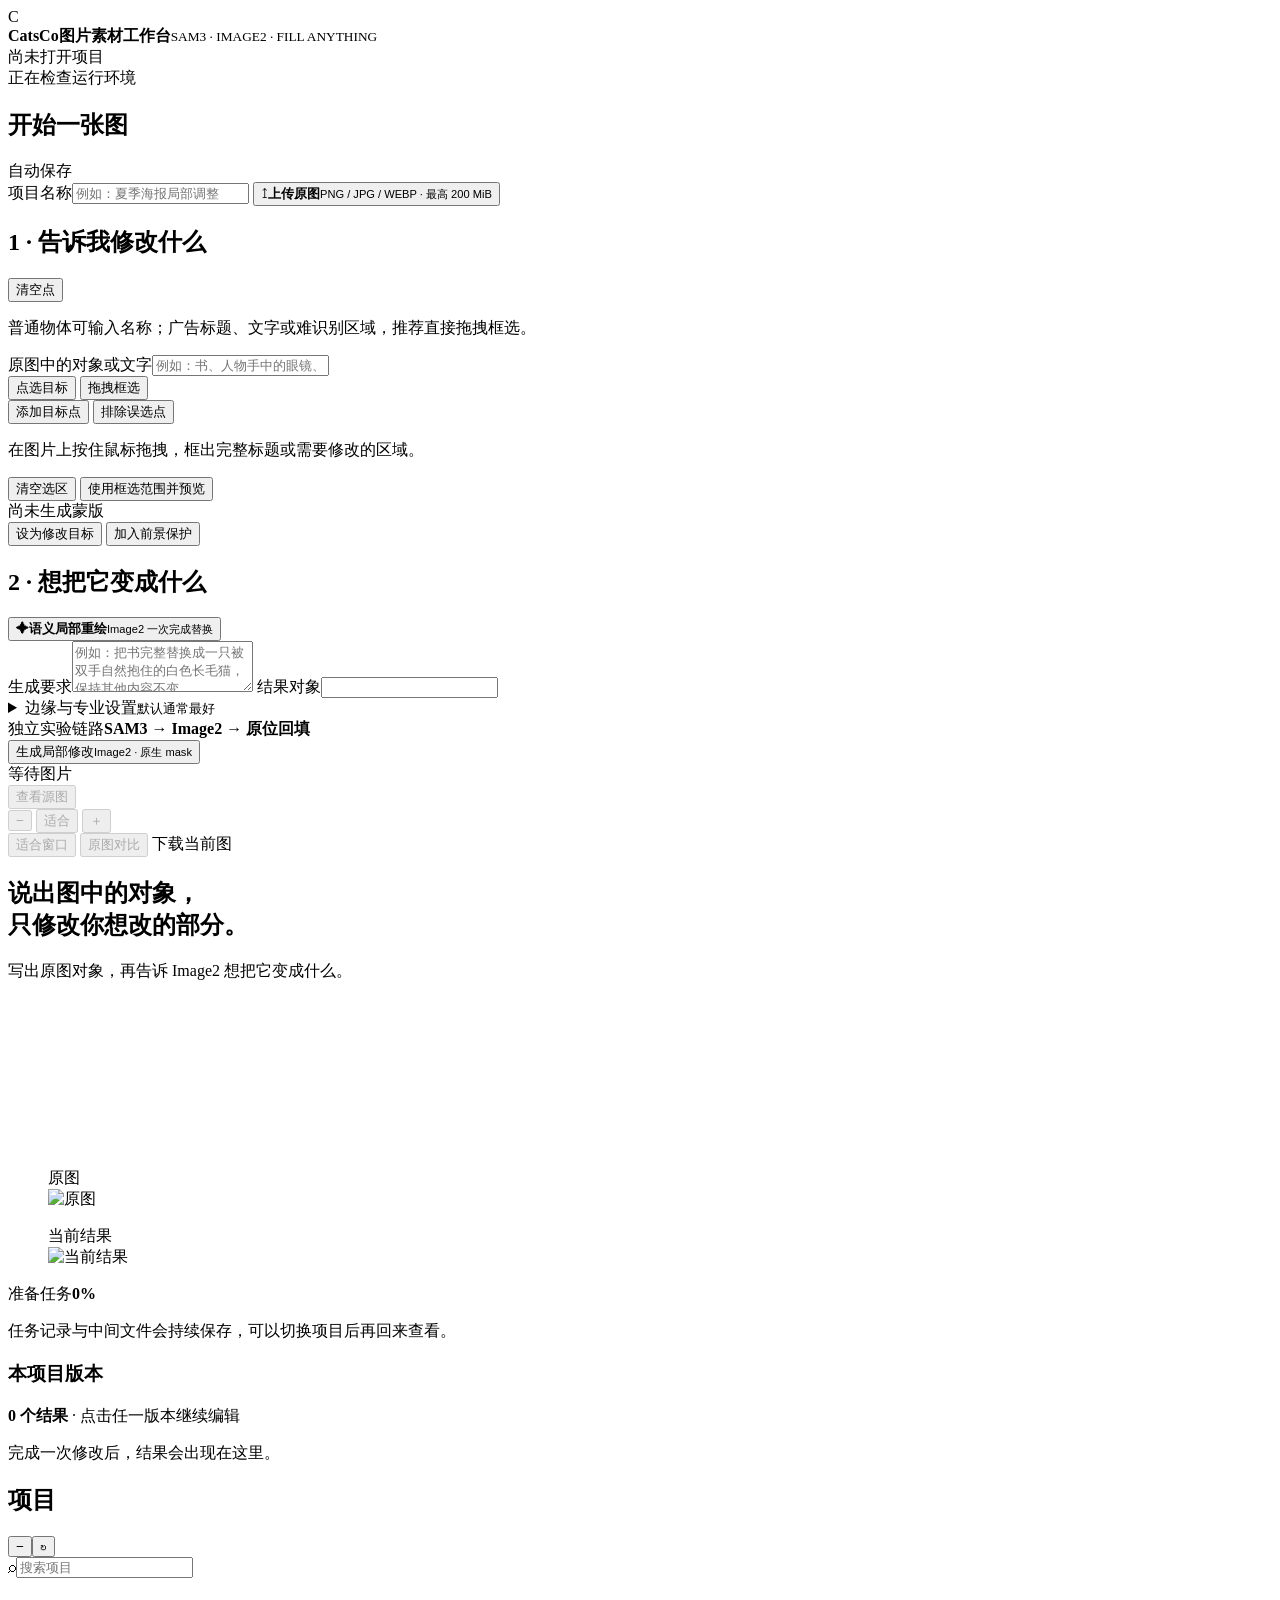
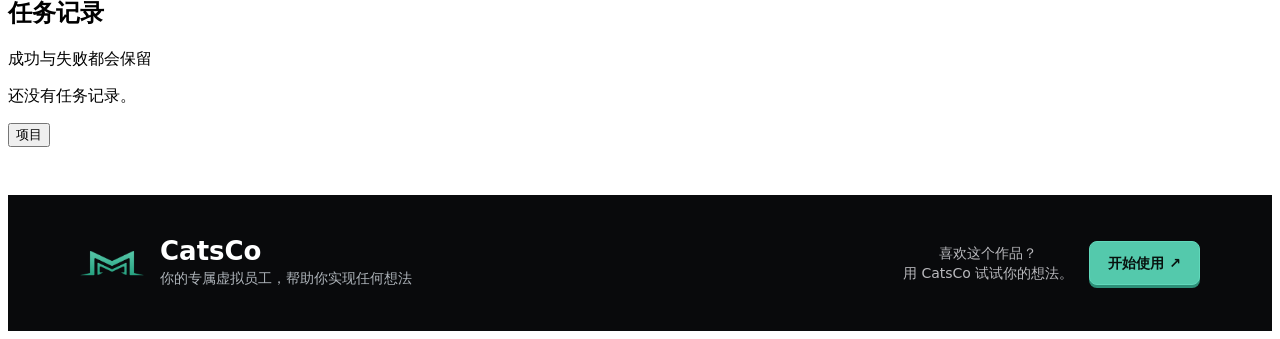
==== app/static/index-v14.html @ e628a957 "adopt CatsCo workbench v32 interface" ====
<!doctype html>
<html lang="zh-CN">
<head>
  <meta charset="utf-8">
  <meta name="viewport" content="width=device-width, initial-scale=1">
  <title>CatsCo图片素材工作台</title>
  <link rel="stylesheet" href="static/styles.css?v=14">
  <link rel="stylesheet" href="assets/catsco-standard-footer.css">
</head>
<body>
  <header class="topbar">
    <div class="brand">
      <span class="brand-mark">C</span>
      <div><strong>CatsCo图片素材工作台</strong><small>SAM3 · IMAGE2 · FILL ANYTHING</small></div>
    </div>
    <div class="project-title" id="projectTitle">尚未打开项目</div>
    <div class="health" id="healthBadges">
      <span class="badge muted"><i></i>正在检查运行环境</span>
    </div>
  </header>

  <main class="workspace">
    <aside class="panel controls">
      <section class="section new-project">
        <div class="section-head"><h2>开始一张图</h2><span>自动保存</span></div>
        <label class="field compact"><span>项目名称</span><input id="projectName" placeholder="例如：夏季海报局部调整"></label>
        <input id="fileInput" type="file" accept="image/png,image/jpeg,image/webp" hidden>
        <button class="upload" id="uploadButton">
          <span class="upload-icon">↥</span><span><b>上传原图</b><small>PNG / JPG / WEBP · 最高 200 MiB</small></span>
        </button>
      </section>

      <section class="section disabled" id="editControls">
        <div class="section-head"><h2>1 · 告诉我修改什么</h2><button class="text-button hidden" id="clearPoints">清空点</button></div>
        <p class="hint">普通物体可输入名称；广告标题、文字或难识别区域，推荐直接拖拽框选。</p>
        <label class="field"><span>原图中的对象或文字</span><input id="segmentPrompt" maxlength="64" placeholder="例如：书、人物手中的眼镜、全屋网速起飞"></label>
        <div class="mode-switch selection-mode" aria-label="选区模式">
          <button type="button" data-selection-mode="point">点选目标</button>
          <button type="button" data-selection-mode="box" class="active">拖拽框选</button>
        </div>
        <div class="mode-switch point-mode hidden" id="pointModeControls" aria-label="点选类型">
          <button type="button" data-point-label="1" class="active"><span class="dot positive"></span>添加目标点</button>
          <button type="button" data-point-label="0"><span class="dot negative"></span>排除误选点</button>
        </div>
        <p class="hint" id="selectionHint">在图片上按住鼠标拖拽，框出完整标题或需要修改的区域。</p>
        <button class="text-button hidden" id="clearSelection" type="button">清空选区</button>
        <button class="secondary full" id="segmentButton">使用框选范围并预览</button>
        <div class="mask-summary" id="maskSummary"><span>尚未生成蒙版</span></div>
        <div class="mask-role hidden" id="maskRoleControls">
          <button class="role-target" id="setTargetMask">设为修改目标</button>
          <button id="addProtectMask">加入前景保护</button>
        </div>
        <div class="layer-summary hidden" id="layerSummary"></div>
      </section>

      <section class="section disabled" id="actionControls">
        <div class="section-head"><h2>2 · 想把它变成什么</h2></div>
        <div class="action-grid">
          <button class="action active" data-operation="fill"><span>✦</span><b>语义局部重绘</b><small>Image2 一次完成替换</small></button>
        </div>
        <label class="field prompt-field" id="promptField"><span>生成要求</span><textarea id="generationPrompt" rows="3" placeholder="例如：把书完整替换成一只被双手自然抱住的白色长毛猫，保持其他内容不变"></textarea></label>
        <label class="field hidden" id="resultObjectField"><span>结果对象</span><input id="resultObjectPrompt" maxlength="32"></label>
        <div class="occlusion-summary hidden" id="occlusionSummary"></div>
        <details class="advanced">
          <summary><span>边缘与专业设置</span><small>默认通常最好</small></summary>
          <label class="field"><span>新对象可用空间</span><select id="growthMode"><option value="0.35">自动 · 推荐</option><option value="0.20" selected>框选区域 · 安全外扩</option><option value="0.08">精确文字 · 小范围</option><option value="0.12">接近原对象大小</option><option value="0.65">更大范围</option></select></label>
          <label class="range-field"><span>清除旧边缘 <output id="dilationOutput">6 px</output></span><input id="dilation" type="range" min="0" max="24" value="6"></label>
          <label class="range-field"><span>最外侧接缝 <output id="featherOutput">3 px</output></span><input id="feather" type="range" min="0" max="8" value="3"></label>
          <label class="range-field hidden"><span>旧物清理外扩 <output id="cleanupRadiusOutput">10 px</output></span><input id="cleanupRadius" type="range" min="0" max="24" value="10"></label>
          <label class="range-field hidden"><span>语义软边宽度 <output id="semanticEdgeOutput">6 px</output></span><input id="semanticEdge" type="range" min="0" max="16" value="6"></label>
          <button class="text-button protect-clear hidden" id="clearProtection" type="button">清空全部前景保护</button>
          <p>“自动”会按旧对象大小额外留出生成空间；Image2 一次完成清除和生成，范围外保持原图。</p>
        </details>
        <div class="v2-contract"><i></i><span>独立实验链路</span><b>SAM3 → Image2 → 原位回填</b></div>
        <button class="primary full" id="generateButton"><span>生成局部修改</span><small id="generateProvider">Image2 · 原生 mask</small></button>
      </section>
    </aside>

    <section class="stage-column">
      <div class="stage-toolbar">
        <div class="source-label"><i></i><span id="sourceLabel">等待图片</span></div>
        <div class="stage-actions">
          <button id="showSource" disabled>查看源图</button>
          <div class="zoom-controls" aria-label="画布缩放">
            <button id="zoomOut" disabled title="缩小">−</button>
            <button id="zoomValue" disabled title="恢复适合窗口">适合</button>
            <button id="zoomIn" disabled title="放大">＋</button>
          </div>
          <button id="fitCanvas" disabled>适合窗口</button>
          <button id="compareButton" disabled>原图对比</button>
          <a id="downloadCurrent" class="button-link disabled">下载当前图</a>
        </div>
      </div>
      <div class="stage" id="stage">
        <div class="empty-state" id="emptyState">
          <div class="empty-glyph"><span></span></div>
          <h1>说出图中的对象，<br>只修改你想改的部分。</h1>
          <p>写出原图对象，再告诉 Image2 想把它变成什么。</p>
        </div>
        <canvas id="stageCanvas" class="hidden"></canvas>
        <div id="compareView" class="compare-view hidden">
          <figure><figcaption>原图</figcaption><img id="compareOriginal" alt="原图"></figure>
          <figure><figcaption>当前结果</figcaption><img id="compareResult" alt="当前结果"></figure>
        </div>
      </div>
      <div class="task-progress hidden" id="taskProgress">
        <div class="progress-copy"><span id="taskStage">准备任务</span><strong id="taskPercent">0%</strong></div>
        <div class="progress-track"><i id="progressBar"></i></div>
        <p id="taskDetail">任务记录与中间文件会持续保存，可以切换项目后再回来查看。</p>
      </div>
      <div class="filmstrip hidden" id="filmstrip">
        <div class="filmstrip-head"><h3>本项目版本</h3><span><b id="versionCount">0 个结果</b> · 点击任一版本继续编辑</span></div>
        <div class="version-list" id="versionList"><p class="quiet">完成一次修改后，结果会出现在这里。</p></div>
      </div>
    </section>

    <aside class="panel library">
      <div class="library-head"><h2>项目</h2><div class="library-head-actions"><button class="icon-button" id="toggleLibrary" title="收起项目栏">−</button><button class="icon-button" id="refreshProjects" title="刷新">↻</button></div></div>
      <label class="search"><span>⌕</span><input id="projectSearch" placeholder="搜索项目"></label>
      <div class="project-list" id="projectList"></div>
      <div class="tasks-head"><h2>任务记录</h2><span>成功与失败都会保留</span></div>
      <div class="task-list" id="taskList"><p class="quiet">还没有任务记录。</p></div>
    </aside>
  </main>
  <button id="showLibrary" class="library-reopen hidden">项目</button>

  <div class="toast" id="toast"></div>
  <footer data-catsco-publication-branding="v2" data-catsco-publication-branding-variant="footer">
    <div data-catsco-publication-branding-inner>
      <div data-catsco-publication-brand-block>
        <img data-catsco-publication-brand-mark src="assets/catsco-mark.png" alt="CatsCo 官方商标" width="720" height="332">
        <div data-catsco-publication-brand-copy>
          <strong data-catsco-publication-brand-name>CatsCo</strong>
          <span data-catsco-publication-brand-description>你的专属虚拟员工，帮助你实现任何想法</span>
        </div>
      </div>
      <div data-catsco-publication-cta-block>
        <span data-catsco-publication-cta-prompt>喜欢这个作品？<br>用 CatsCo 试试你的想法。</span>
        <a data-catsco-publication-brand-cta href="https://app.catsco.cc/" target="_blank" rel="noopener noreferrer">开始使用 ↗</a>
      </div>
    </div>
  </footer>
  <script src="static/app.js?v=14"></script>
</body>
</html>
---- app/static/assets/catsco-standard-footer.css ----
[data-catsco-publication-branding="v2"] {
  box-sizing: border-box !important;
  width: 100% !important;
  max-width: none !important;
  margin: 48px 0 0 !important;
  padding: 42px max(22px, calc((100% - 1120px) / 2)) !important;
  border: 0 !important;
  border-radius: 0 !important;
  background: #090a0c !important;
  color: #ffffff !important;
  font-family: Inter, ui-sans-serif, system-ui, -apple-system, BlinkMacSystemFont, "Segoe UI", sans-serif !important;
  font-style: normal !important;
  line-height: 1.4 !important;
  text-align: left !important;
  overflow: clip !important;
}

[data-catsco-publication-branding="v2"],
[data-catsco-publication-branding="v2"] * {
  box-sizing: border-box !important;
}

[data-catsco-publication-branding="v2"] [data-catsco-publication-branding-inner] {
  display: grid !important;
  grid-template-columns: max-content max-content !important;
  align-items: center !important;
  justify-content: space-between !important;
  gap: 24px !important;
  width: 100% !important;
  min-width: 0 !important;
  max-width: 1120px !important;
  margin: 0 auto !important;
  padding: 0 !important;
}

[data-catsco-publication-branding="v2"] [data-catsco-publication-brand-block] {
  display: grid !important;
  grid-template-columns: 64px max-content !important;
  align-items: center !important;
  gap: 16px !important;
  width: max-content !important;
  min-width: 0 !important;
  margin: 0 !important;
  padding: 0 !important;
}

[data-catsco-publication-branding="v2"] [data-catsco-publication-brand-mark] {
  display: block !important;
  width: 64px !important;
  height: auto !important;
  max-width: 100% !important;
  aspect-ratio: 180 / 83 !important;
  object-fit: contain !important;
  margin: 0 !important;
  padding: 0 !important;
  border: 0 !important;
}

[data-catsco-publication-branding="v2"] [data-catsco-publication-brand-copy] {
  display: grid !important;
  grid-template-columns: max-content !important;
  gap: 2px !important;
  width: max-content !important;
  min-width: 0 !important;
  margin: 0 !important;
  padding: 0 !important;
}

[data-catsco-publication-branding="v2"] [data-catsco-publication-brand-name] {
  display: block !important;
  margin: 0 !important;
  padding: 0 !important;
  color: #ffffff !important;
  font-size: 26px !important;
  font-weight: 750 !important;
  line-height: 1.12 !important;
  letter-spacing: 0 !important;
  white-space: nowrap !important;
}

[data-catsco-publication-branding="v2"] [data-catsco-publication-brand-description] {
  display: block !important;
  width: max-content !important;
  min-width: 0 !important;
  margin: 0 !important;
  padding: 0 !important;
  color: #aeb4ba !important;
  font-size: 14px !important;
  font-weight: 400 !important;
  line-height: 1.45 !important;
  letter-spacing: 0 !important;
  white-space: nowrap !important;
  overflow-wrap: normal !important;
  word-break: keep-all !important;
}

[data-catsco-publication-branding="v2"] [data-catsco-publication-cta-block] {
  display: flex !important;
  align-items: center !important;
  justify-content: center !important;
  justify-self: end !important;
  gap: 16px !important;
  width: max-content !important;
  min-width: 0 !important;
  margin: 0 !important;
  padding: 0 !important;
}

[data-catsco-publication-branding="v2"] [data-catsco-publication-cta-prompt] {
  display: block !important;
  width: max-content !important;
  min-width: 0 !important;
  margin: 0 !important;
  padding: 0 !important;
  color: #b9b9bd !important;
  font-size: 14px !important;
  font-weight: 400 !important;
  line-height: 1.45 !important;
  letter-spacing: 0 !important;
  text-align: center !important;
  white-space: nowrap !important;
  overflow-wrap: normal !important;
  word-break: keep-all !important;
}

[data-catsco-publication-branding="v2"] [data-catsco-publication-brand-cta] {
  display: inline-flex !important;
  align-items: center !important;
  justify-content: center !important;
  align-self: center !important;
  width: auto !important;
  min-width: 0 !important;
  max-width: none !important;
  min-height: 44px !important;
  margin: 0 !important;
  padding: 13px 18px !important;
  border: 1px solid #61d8bb !important;
  border-radius: 8px !important;
  background: #54c9ac !important;
  box-shadow: 0 3px 0 #2d8f78 !important;
  color: #07110e !important;
  font-size: 14px !important;
  font-weight: 700 !important;
  line-height: 1 !important;
  letter-spacing: 0 !important;
  text-align: center !important;
  text-decoration: none !important;
  white-space: nowrap !important;
  overflow-wrap: normal !important;
  word-break: keep-all !important;
  flex: none !important;
  cursor: pointer !important;
}

[data-catsco-publication-branding="v2"] [data-catsco-publication-brand-cta]:hover {
  background: #65d5ba !important;
}

[data-catsco-publication-branding="v2"] [data-catsco-publication-brand-cta]:focus-visible {
  outline: 3px solid rgba(84, 201, 172, 0.4) !important;
  outline-offset: 3px !important;
}

@media (max-width: 640px) {
  [data-catsco-publication-branding="v2"] {
    padding: 30px 16px !important;
  }

  [data-catsco-publication-branding="v2"] [data-catsco-publication-branding-inner] {
    gap: 12px !important;
  }

  [data-catsco-publication-branding="v2"] [data-catsco-publication-brand-block] {
    grid-template-columns: 44px max-content !important;
    gap: 10px !important;
  }

  [data-catsco-publication-branding="v2"] [data-catsco-publication-brand-mark] {
    width: 44px !important;
  }

  [data-catsco-publication-branding="v2"] [data-catsco-publication-brand-name] {
    font-size: 22px !important;
  }

  [data-catsco-publication-branding="v2"] [data-catsco-publication-brand-description],
  [data-catsco-publication-branding="v2"] [data-catsco-publication-cta-prompt] {
    font-size: 12px !important;
  }

  [data-catsco-publication-branding="v2"] [data-catsco-publication-cta-block] {
    gap: 12px !important;
  }

  [data-catsco-publication-branding="v2"] [data-catsco-publication-brand-cta] {
    min-height: 40px !important;
    padding: 12px 14px !important;
    font-size: 12px !important;
  }
}

@media (max-width: 520px) {
  [data-catsco-publication-branding="v2"] [data-catsco-publication-branding-inner] {
    grid-template-columns: max-content !important;
    justify-content: space-between !important;
    align-items: center !important;
    row-gap: 18px !important;
  }

  [data-catsco-publication-branding="v2"] [data-catsco-publication-cta-block] {
    justify-self: end !important;
  }
}

@media (max-width: 390px) {
  [data-catsco-publication-branding="v2"] {
    padding: 26px 12px !important;
  }

  [data-catsco-publication-branding="v2"] [data-catsco-publication-branding-inner] {
    row-gap: 16px !important;
  }

  [data-catsco-publication-branding="v2"] [data-catsco-publication-brand-block] {
    grid-template-columns: 34px max-content !important;
    gap: 6px !important;
  }

  [data-catsco-publication-branding="v2"] [data-catsco-publication-brand-mark] {
    width: 34px !important;
  }

  [data-catsco-publication-branding="v2"] [data-catsco-publication-brand-name] {
    font-size: 20px !important;
  }

  [data-catsco-publication-branding="v2"] [data-catsco-publication-cta-block] {
    gap: 10px !important;
  }

  [data-catsco-publication-branding="v2"] [data-catsco-publication-brand-cta] {
    min-height: 38px !important;
    padding: 10px 8px !important;
    font-size: 11px !important;
  }
}
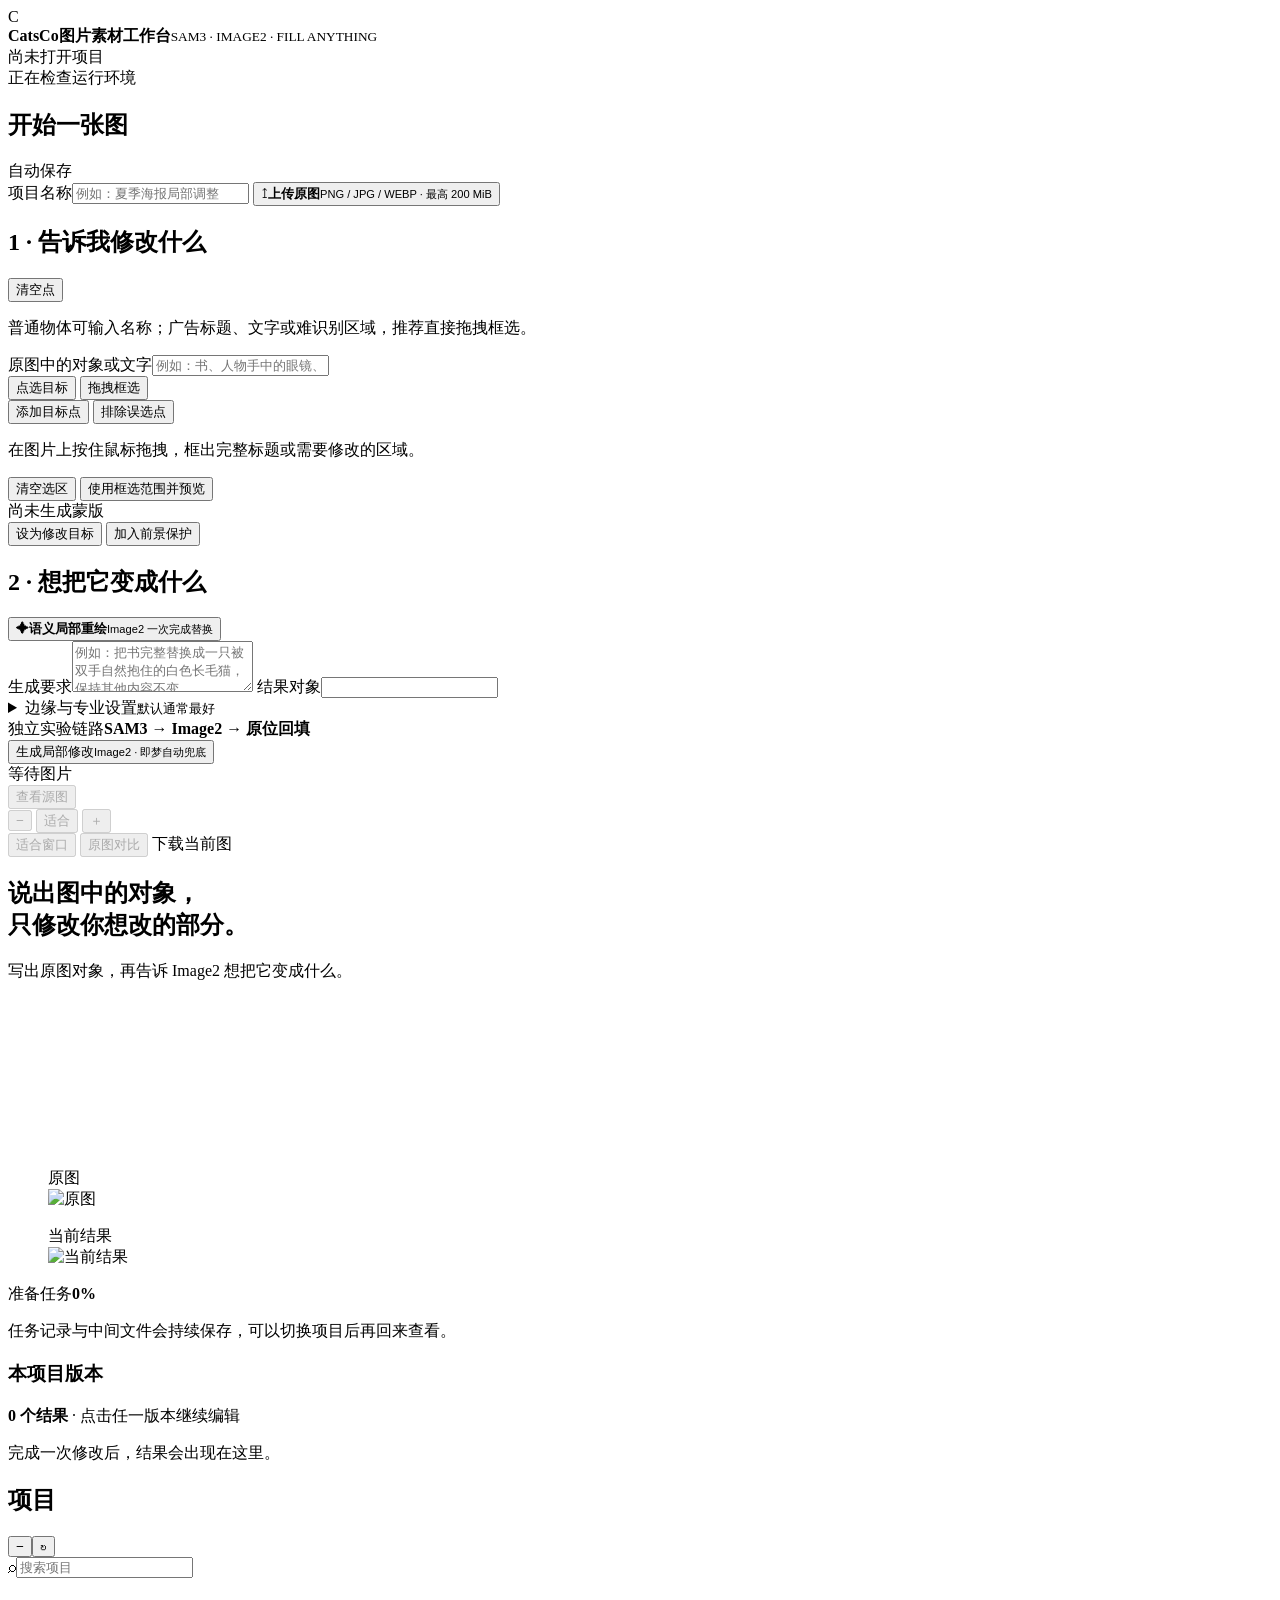
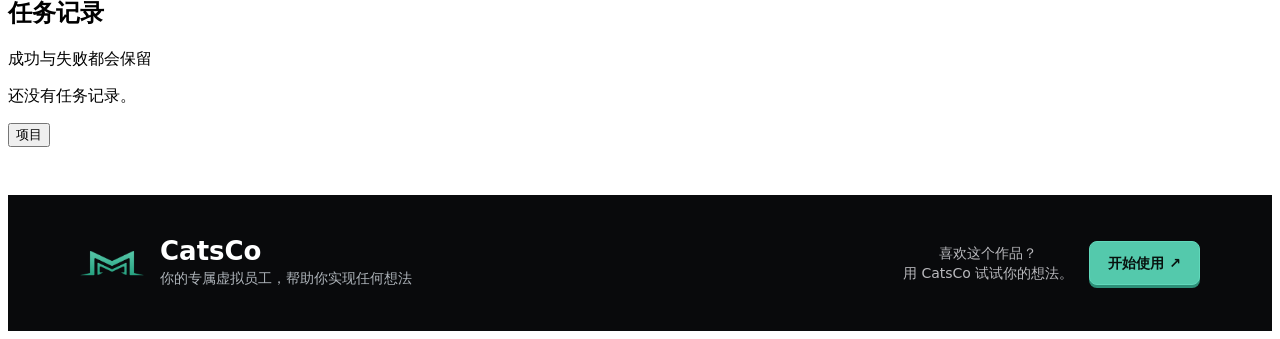
==== commit 6574e617: "feat: add Dreamina fallback to image editing" ====
--- a/app/static/index-v14.html
+++ b/app/static/index-v14.html
@@ -72,7 +72,7 @@
           <p>“自动”会按旧对象大小额外留出生成空间；Image2 一次完成清除和生成，范围外保持原图。</p>
         </details>
         <div class="v2-contract"><i></i><span>独立实验链路</span><b>SAM3 → Image2 → 原位回填</b></div>
-        <button class="primary full" id="generateButton"><span>生成局部修改</span><small id="generateProvider">Image2 · 原生 mask</small></button>
+        <button class="primary full" id="generateButton"><span>生成局部修改</span><small id="generateProvider">Image2 · 即梦自动兜底</small></button>
       </section>
     </aside>
 
